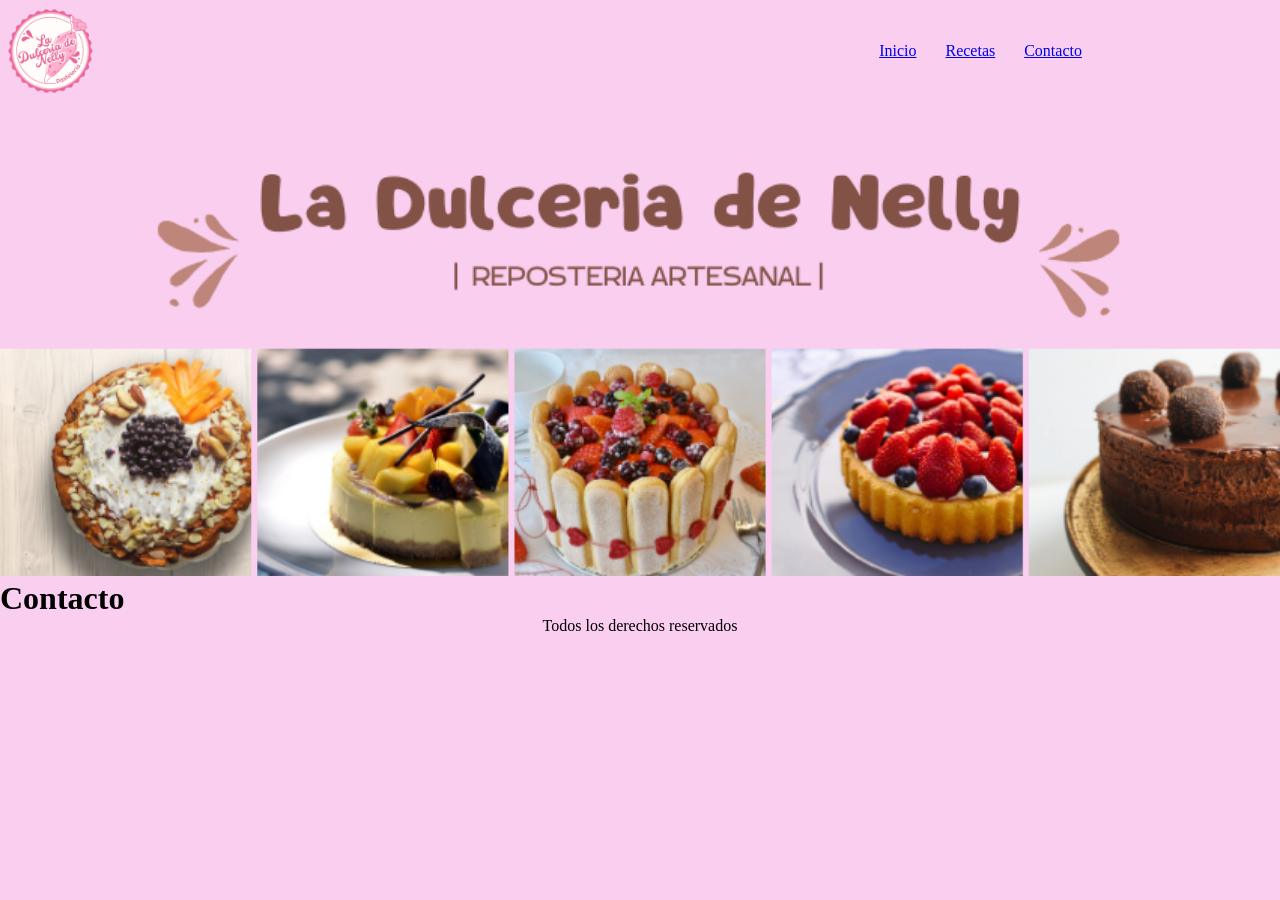
==== pages/contacto.html @ ca682ae8 "se agrega archivos de proyecto entrega dos" ====
<!DOCTYPE html>
<html lang="en">
<head>
    <meta charset="UTF-8">
    <meta name="viewport" content="width=device-width, initial-scale=1.0">

    <link rel="stylesheet" href="../css/estilos.css">
    <title>La Dulceria de Nelly | Reposteria artesanal
    </title>
    <link rel="icon" type="img/jpg" href="../img/Logo.jpg">

</head>
<body>    

    
    <header>
        <!-- etiqueta para las img -->


        <img src="../img/Logo.jpg" class="img-logo" >
   
        
      <!-- etiqueta para una lista desordenada -->
       <nav class="menu-navegacion">
            <ul >
                <li>
                    <a href="../index.html">

                        Inicio 
                    </a>
                    
                   
                </li>
                
                <li>
                    <a href="../pages/recetas.html">
                        Recetas
                    </a>
                    
                </li>
                <li>
                    <a href="../pages/contacto.html">
                        Contacto
                    </a>
                    
                </li>
            </ul>
     
        </nav>
    </header>
    

    <!-- etiqueta para el contenido principal-->

    <main class="div-contacto">
        <!-- titulo de mi pagina -->
       <img src="../img/inicio.png" class="portada-index">
        <h1>Contacto</h1>
        <!-- etiqueta para los parrafos -->
        <p> </p>

        <p> </p>

        <h2 class="h2"></h2>

        <p>  </p>
    </main>

    <!-- etiqueta para el pie de pagina-->

    <footer>
        <p class="derechos">  Todos los derechos reservados</p>
    </footer>
</body>
</html>
---- css/estilos.css ----
*{ 
    margin: 0;
    padding: 0;
    box-sizing: border-box;
}
body{
    background-color: #F9CEEF ;
}
header{
    height: 10%;
    background-color: #F9CEEF;
    display: flex;
    justify-content: space-between;
    align-items: center;
    padding-right:  20%;

}

.img-logo{
    width: 10%;
    
    
}
.portada-index{
    width: 100%;
    margin: auto;
   

}
main .imagen .foto-quesillo{
   display: block;
   margin: auto;
   width: 30%;
   height: 30%;
   border-radius: 30%;
   object-fit: cover;
   margin-top: 15px; ;
   margin-bottom: 15px;
}
header nav ul{
    
    list-style: none;
    display: flex;
    color: rgb(255, 255, 255);
    gap: 20%;
}

main .textos{
    font-family:Georgia, 'Times New Roman', Times, serif;
    font-size: 16px;
    text-align: justify;
    line-height: 1.6;
    margin: 0 20px;
    margin-top: 20px;
    display: grid;
    gap: 20px;

}
    
main .textos .titulo-ppal{
    text-align: center;
    font-family:Verdana, Geneva, Tahoma, sans-serif;
    font-size: 30px;
    
}

main .titulo-h2{
    text-align: center;
    font-family: Verdana, Geneva, Tahoma, sans-serif;
    font-size: 15px;
}

main .parrafo-p2{
    font-family:Georgia, 'Times New Roman', Times, serif;
    font-size: 16px;
    text-align: justify;
    line-height: 1.6;
    margin: 30px 30px 400px 30px ;
    margin-top: 20px ;
    display: grid;
    gap: 20px;

}

footer .derechos{
    position: sticky;
    text-align: center ;
    

}
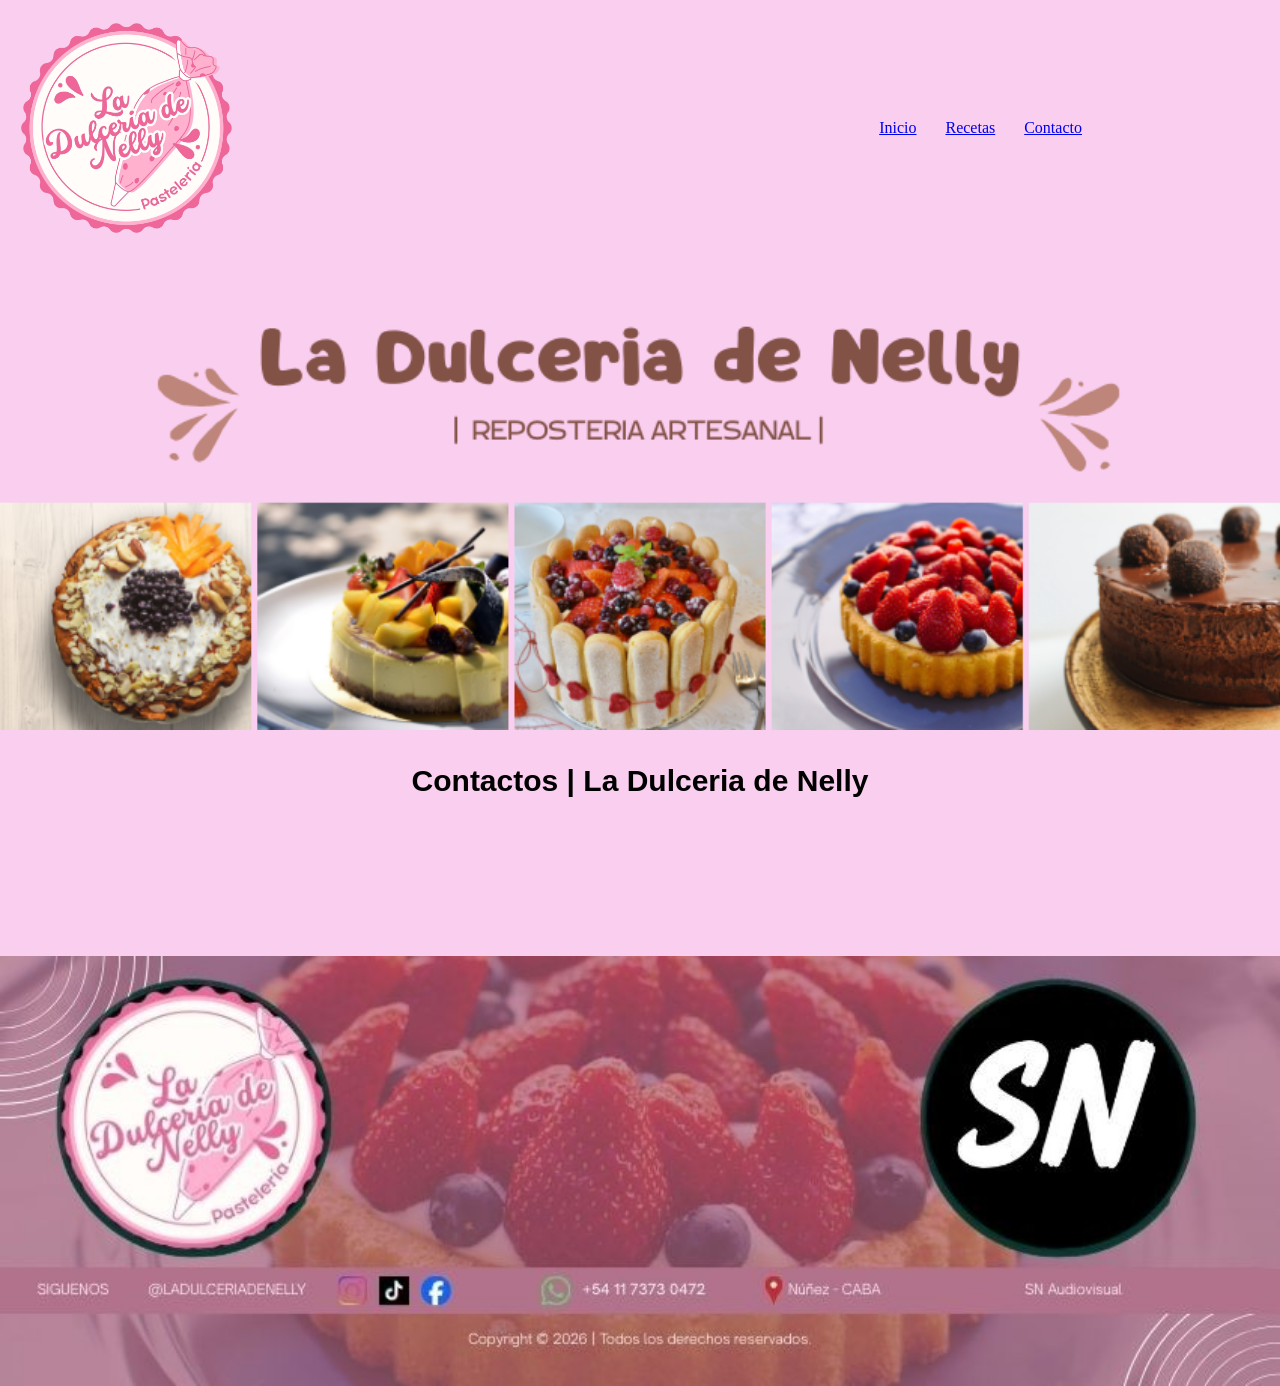
==== commit 7fa1e790: "se agrega archivos de proyecto" ====
--- a/pages/contacto.html
+++ b/pages/contacto.html
@@ -55,21 +55,20 @@
     <main class="div-contacto">
         <!-- titulo de mi pagina -->
        <img src="../img/inicio.png" class="portada-index">
-        <h1>Contacto</h1>
+        <h1 class="titulo-ppal"> Contactos | La Dulceria de Nelly
+       </h1>
         <!-- etiqueta para los parrafos -->
-        <p> </p>
-
-        <p> </p>
-
-        <h2 class="h2"></h2>
-
-        <p>  </p>
+        </div>
+        <p class="parrafo-p"> </p>
+    </div>
     </main>
 
     <!-- etiqueta para el pie de pagina-->
 
+   
     <footer>
-        <p class="derechos">  Todos los derechos reservados</p>
+        <img src="../img/footer.jpg" class="footer">
+    </footer>
     </footer>
 </body>
 </html>
--- a/css/estilos.css
+++ b/css/estilos.css
@@ -1,90 +1,81 @@
-*{ 
-    margin: 0;
-    padding: 0;
-    box-sizing: border-box;
-}
-body{
-    background-color: #F9CEEF ;
-}
-header{
-    height: 10%;
-    background-color: #F9CEEF;
-    display: flex;
-    justify-content: space-between;
-    align-items: center;
-    padding-right:  20%;
-
+* {
+  margin: 0;
+  padding: 0;
+  box-sizing: border-box;
 }
 
-.img-logo{
-    width: 10%;
-    
-    
-}
-.portada-index{
-    width: 100%;
-    margin: auto;
-   
-
-}
-main .imagen .foto-quesillo{
-   display: block;
-   margin: auto;
-   width: 30%;
-   height: 30%;
-   border-radius: 30%;
-   object-fit: cover;
-   margin-top: 15px; ;
-   margin-bottom: 15px;
-}
-header nav ul{
-    
-    list-style: none;
-    display: flex;
-    color: rgb(255, 255, 255);
-    gap: 20%;
+body {
+  background-color: #F9CEEF;
 }
 
-main .textos{
-    font-family:Georgia, 'Times New Roman', Times, serif;
-    font-size: 16px;
-    text-align: justify;
-    line-height: 1.6;
-    margin: 0 20px;
-    margin-top: 20px;
-    display: grid;
-    gap: 20px;
-
+header {
+  height: 10%;
+  background-color: #F9CEEF;
+  display: flex;
+  justify-content: space-between;
+  align-items: center;
+  padding-right: 20%;
 }
-    
-main .textos .titulo-ppal{
-    text-align: center;
-    font-family:Verdana, Geneva, Tahoma, sans-serif;
-    font-size: 30px;
-    
+header .img-logo {
+  width: 25%;
+}
+header .menu-navegacion ul {
+  list-style: none;
+  display: flex;
+  color: rgb(255, 255, 255);
+  gap: 20%;
 }
 
-main .titulo-h2{
-    text-align: center;
-    font-family: Verdana, Geneva, Tahoma, sans-serif;
-    font-size: 15px;
+main .portada-index {
+  width: 100%;
+  margin: auto;
+}
+main .titulo-ppal {
+  text-align: center;
+  font-family: Verdana, Geneva, Tahoma, sans-serif;
+  font-size: 30px;
+  margin: 30px 30px 30px 30px;
+}
+main .imagen .foto-quesillo {
+  display: block;
+  margin: auto;
+  width: 30%;
+  height: 30%;
+  border-radius: 30%;
+  object-fit: cover;
+  margin-top: 15px;
+  margin-bottom: 15px;
+}
+main .titulo-h2 {
+  text-align: justify;
+  font-family: Verdana, Geneva, Tahoma, sans-serif;
+  font-size: 20px;
+  margin: 30px 0px 0px 30px;
+}
+main .parrafo-p {
+  font-family: Georgia, "Times New Roman", Times, serif;
+  font-size: 16px;
+  text-align: justify;
+  line-height: 1.6;
+  margin: 30px 30px 30px 30px;
+  margin-top: 20px;
+  display: grid;
+  gap: 20px;
+}
+main .titulo-h2-2 {
+  text-align: justify;
+  font-family: Verdana, Geneva, Tahoma, sans-serif;
+  font-size: 15px;
+  margin: 30px 0px 0px 30px;
 }
 
-main .parrafo-p2{
-    font-family:Georgia, 'Times New Roman', Times, serif;
-    font-size: 16px;
-    text-align: justify;
-    line-height: 1.6;
-    margin: 30px 30px 400px 30px ;
-    margin-top: 20px ;
-    display: grid;
-    gap: 20px;
-
+footer .footer {
+  display: block;
+  margin: auto;
+  width: 100%;
+  height: 30%;
+  object-fit: cover;
+  margin-top: 10%;
 }
 
-footer .derechos{
-    position: sticky;
-    text-align: center ;
-    
-
-}
+/*# sourceMappingURL=estilos.css.map */
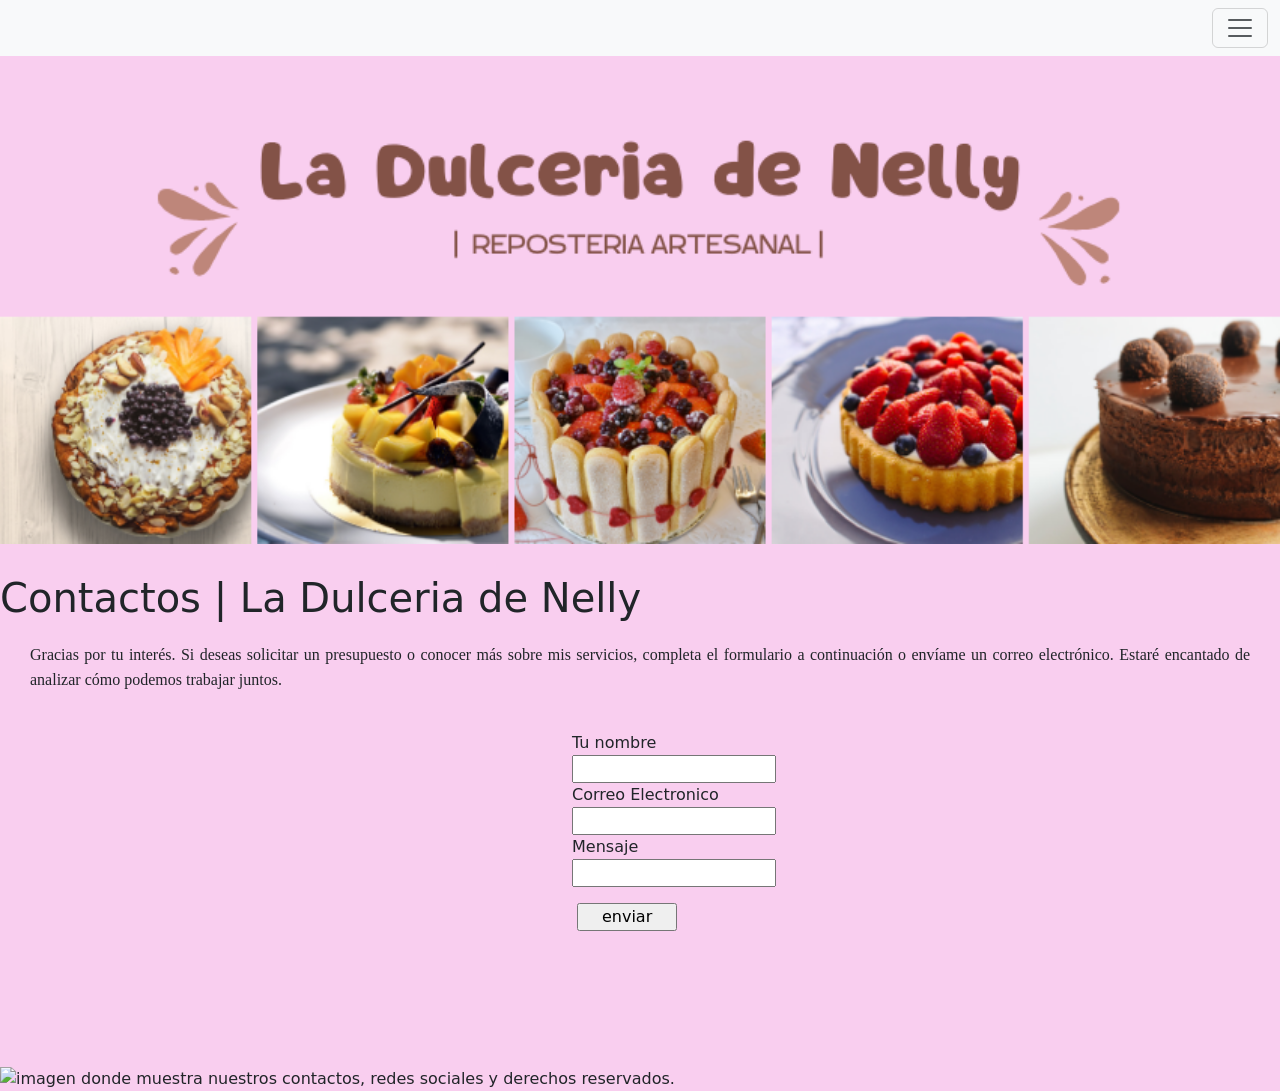
==== commit 3ef0f0ef: "se modifica y se agrega imagenes y estilos nuevos" ====
--- a/pages/contacto.html
+++ b/pages/contacto.html
@@ -3,12 +3,12 @@
 <head>
     <meta charset="UTF-8">
     <meta name="viewport" content="width=device-width, initial-scale=1.0">
-
+    <link href="https://cdn.jsdelivr.net/npm/bootstrap@5.3.8/dist/css/bootstrap.min.css" rel="stylesheet" integrity="sha384-sRIl4kxILFvY47J16cr9ZwB07vP4J8+LH7qKQnuqkuIAvNWLzeN8tE5YBujZqJLB" crossorigin="anonymous">
     <link rel="stylesheet" href="../css/estilos.css">
     <title>La Dulceria de Nelly | Reposteria artesanal
     </title>
-    <link rel="icon" type="img/jpg" href="../img/Logo.jpg">
-
+    <meta name="description" content="En el Recetario de La Dulcería de Nelly, abrimos las puertas de nuestro taller para compartir contigo las fórmulas mágicas que dan vida a nuestros postres. Este no es solo un índice de ingredientes; es un compendio de memorias y técnicas diseñado tanto para principiantes como para reposteros aficionados.">
+   
 </head>
 <body>    
 
@@ -17,57 +17,72 @@
         <!-- etiqueta para las img -->
 
 
-        <img src="../img/Logo.jpg" class="img-logo" >
+       
    
         
       <!-- etiqueta para una lista desordenada -->
-       <nav class="menu-navegacion">
-            <ul >
-                <li>
-                    <a href="../index.html">
-
-                        Inicio 
-                    </a>
-                    
-                   
-                </li>
-                
-                <li>
-                    <a href="../pages/recetas.html">
-                        Recetas
-                    </a>
-                    
-                </li>
-                <li>
-                    <a href="../pages/contacto.html">
-                        Contacto
-                    </a>
-                    
-                </li>
-            </ul>
-     
-        </nav>
+        <nav class="navbar bg-body-tertiary fixed-top">
+    <div class="container-fluid">
+    <a class="navbar-brand" href="#"></a>
+    <button class="navbar-toggler" type="button" data-bs-toggle="offcanvas" data-bs-target="#offcanvasNavbar" aria-controls="offcanvasNavbar" aria-label="Toggle navigation">
+      <span class="navbar-toggler-icon"></span>
+    </button>
+    <div class="offcanvas offcanvas-end" tabindex="-1" id="offcanvasNavbar" aria-labelledby="offcanvasNavbarLabel">
+      <div class="offcanvas-header">
+        <h5 class="offcanvas-title" id="offcanvasNavbarLabel">La Dulceria de Nelly | Reposteria artesanal</h5>
+        <button type="button" class="btn-close" data-bs-dismiss="offcanvas" aria-label="Close"></button>
+      </div>
+      <div class="offcanvas-body">
+        <ul class="navbar-nav justify-content-end flex-grow-1 pe-3">
+          <li class="nav-item">
+            <a class="nav-link active" aria-current="page" href="../index.html">Inicio</a>
+          </li>
+          <li class="nav-item">
+            <a class="nav-link" href="../pages/recetas.html">Recetas</a>
+          </li>
+          <li class="nav-item">
+            <a class="nav-link" href="../pages/contacto.html">Contacto</a>
+          </li>
+        </ul>
+      </div>
+    </div>
+  </div>
+</nav>
     </header>
     
 
     <!-- etiqueta para el contenido principal-->
 
     <main class="div-contacto">
-        <!-- titulo de mi pagina -->
-       <img src="../img/inicio.png" class="portada-index">
+        
+       <img src="../img/inicio.png" class="portada-index" alt="portada nombre la dulceria de nelly con imagen de diferentes dulces nacionales">
+       <!--etiqueta para titulo-->
         <h1 class="titulo-ppal"> Contactos | La Dulceria de Nelly
+        <script src="https://cdn.jsdelivr.net/npm/bootstrap@5.3.8/dist/js/bootstrap.bundle.min.js" integrity="sha384-FKyoEForCGlyvwx9Hj09JcYn3nv7wiPVlz7YYwJrWVcXK/BmnVDxM+D2scQbITxI" crossorigin="anonymous"></script>
        </h1>
         <!-- etiqueta para los parrafos -->
         </div>
-        <p class="parrafo-p"> </p>
+        <p class="parrafo-p"> Gracias por tu interés. Si deseas solicitar un presupuesto o conocer más sobre mis servicios, completa el formulario a continuación o envíame un correo electrónico. Estaré encantado de analizar cómo podemos trabajar juntos.</p>
+    
+        <form action="" class="ms-5" >
+    <div class="mx-auto p-2" style="width: 200px;">
+        <label for="">Tu nombre</label>
+            <input type="text" name="correo" >
+            <label for="">Correo Electronico</label>
+            <input type="email" name="mensaje">
+            <label for="">Mensaje</label>
+            <input type="text" name="mensaje" >
+            <label for=""></label>
+            <input type="button" value="enviar" class="mt-3" style="width:100px">
     </div>
+        </form>
     </main>
 
     <!-- etiqueta para el pie de pagina-->
 
    
     <footer>
-        <img src="../img/footer.jpg" class="footer">
+    <img src="img/footer.jpg" class="footer" alt="imagen donde muestra nuestros contactos, redes sociales y derechos reservados.">
     </footer>
     </footer>
 </body>
--- a/css/estilos.css
+++ b/css/estilos.css
@@ -13,11 +13,14 @@
   background-color: #F9CEEF;
   display: flex;
   justify-content: space-between;
-  align-items: center;
+  align-items:  center;
   padding-right: 20%;
 }
 header .img-logo {
-  width: 25%;
+  width: 20%;
+  object-fit: contain;
+  display: flex;
+
 }
 header .menu-navegacion ul {
   list-style: none;
@@ -27,24 +30,25 @@
 }
 
 main .portada-index {
+  display: flex;
   width: 100%;
-  margin: auto;
+  margin: 70px 0px 30px ;
 }
-main .titulo-ppal {
+main .display-1 {
   text-align: center;
   font-family: Verdana, Geneva, Tahoma, sans-serif;
-  font-size: 30px;
+  font-size: 40px;
   margin: 30px 30px 30px 30px;
 }
-main .imagen .foto-quesillo {
+main div .carousel-inner .carrusel {
   display: block;
   margin: auto;
   width: 30%;
   height: 30%;
-  border-radius: 30%;
+  border-radius: 10%;
   object-fit: cover;
-  margin-top: 15px;
-  margin-bottom: 15px;
+  margin-top: 30px;
+  margin-bottom: 60px;
 }
 main .titulo-h2 {
   text-align: justify;
